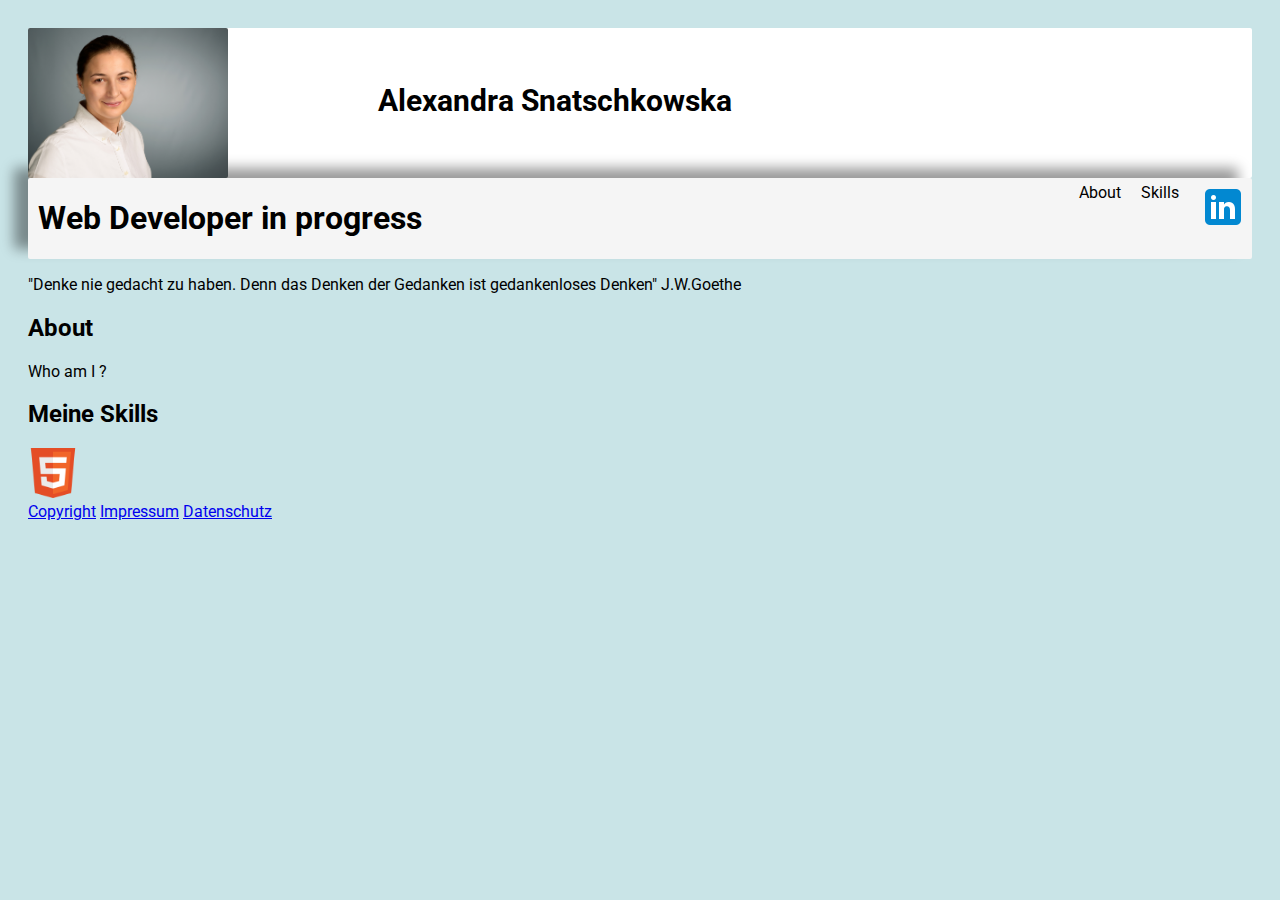
==== index.html @ 36ebf6c1 "index file moved" ====
<!DOCTYPE html>
<html lang="en">
<head>
    <meta charset="UTF-8">
    <meta name="viewport" content="width=device-width, initial-scale=1.0">
    <title>Meine Webseite</title>
    <link rel="stylesheet" href="../css/style.css">

</head>
<body>
    <header>
         
    </header>

    <section class="profile">
        <img id="header-img" src="../assets/Profilbild_asnatschko.jpg" alt="Profilbild">  
        <p class="name">Alexandra Snatschkowska</p>
        <p></p>
      
    </section>

    

    <section class="kurz">
        <h1>Web Developer in progress</h1> 
        <nav>
        
            <a class="nav__link" href="#About" class="myButton" alt="About">About</a>
            <a class="nav__link" href="#Skills" class="myButton" alt="Skills">Skills</a>
            <a class="nav__link" href="https://www.linkedin.com/in/alexandra-snatschkowska-62786260/"><img src="../assets/linkedin-icon.png" alt="linkedin-icon"></a>
           
        </nav>
     </section>  
   
    <main>
        <article>
            
            <section id="About">
                <p>"Denke nie gedacht zu haben. Denn das Denken der Gedanken ist gedankenloses Denken" J.W.Goethe</p>
                <h2>About</h2>
                <p>Who am I ?</p>
             
            </section>
        
            <section id="Skills">
                <h2>Meine Skills</h2>                            
                <img id="html5-logo" src="../assets/html5-logo-31813.png" alt="html5-logo">
              
            </section>
        </article>

        
      
        <!--<img src=" https://source.unsplash.com/random/" alt="Random Image">
        <img src=" https://source.unsplash.com/random/300x200" alt="Random Image">
        <img src=" https://source.unsplash.com/random/200x300" alt="Random Image">
        -->
    </main>

    <footer>
        <a href="#Copyright">Copyright</a>
        <a href="#Impressum">Impressum</a>
        <a href="#Datenschutz">Datenschutz</a>
    </footer>

 
    
</body>
</html>
---- css/style.css ----
@import url('https://fonts.googleapis.com/css2?family=Poppins:wght@500&family=Roboto:wght@300&display=swap');

body {
    font-family: font-family: 'Poppins', sans-serif;
    font-family: 'Roboto', sans-serif;
    padding: 20px;
    background-color: 	#c9e4e7;
}

.myButton {
	box-shadow:inset 1px 1px 0px 0px #ffffff;
	background-color:transparent;
	border-radius:2px;
	border:1px solid #dcdcdc;
	display:inline-block;
	cursor:pointer;
	color:#666666;
	font-family:Arial;
	font-size:12px;
	padding: 7px 8px;
	text-decoration:none;
	text-shadow:0px 1px 0px #ffffff;
}
.myButton:hover {
	background-color:transparent;
}
.myButton:active {
	position:relative;
	top:2px;
}


.profile {
    display: flex;
    flex-direction: row;
    justify-content: flex-start;
    gap: 50px;
    background-color: white;
    border-radius: 2px;

}

.name{
    font-size: 30px;
    font-weight: bold;
    padding-top: 25px;
    padding-left: 100px;
}

.kurz{
    padding-left: 10px;
    border-radius: 2px;
    border: 1px gray;
    box-shadow: -14px -10px 13px 0px rgba(0,0,0,0.4);
    display: flex;
    justify-content: space-between;
    background-color: whitesmoke;
}

img {
    border-radius: 2px;
    max-width: 200px;

    } 

h1 {
        color:black;         
        text-align: left;
    }

h2 {
        text-align: left;
}

nav {
    display: flex;
    flex-direction: row;
    justify-content: flex-end;
    gap: 10px;
    flex-wrap: wrap;

}

.nav__link {
    
    border-radius: 15px;
    color: black;
    background-color: none;
    text-decoration: none;
    padding: 5px;
    
}

#header-img{
    
}



#Skills{
   border-radius: ;
   background-color:;
   height: auto;
}

#About{
    
    height: auto;
    background-color: ;
    border-radius: 3px;
}

#html5-logo{
    width:  50px;
    height: 50px;
}

#css-logo{
    width: 50px;
    height: 50px;
}

#javascript-logo{
    width: 50px;
    height: 50px;
}

footer {
    
}
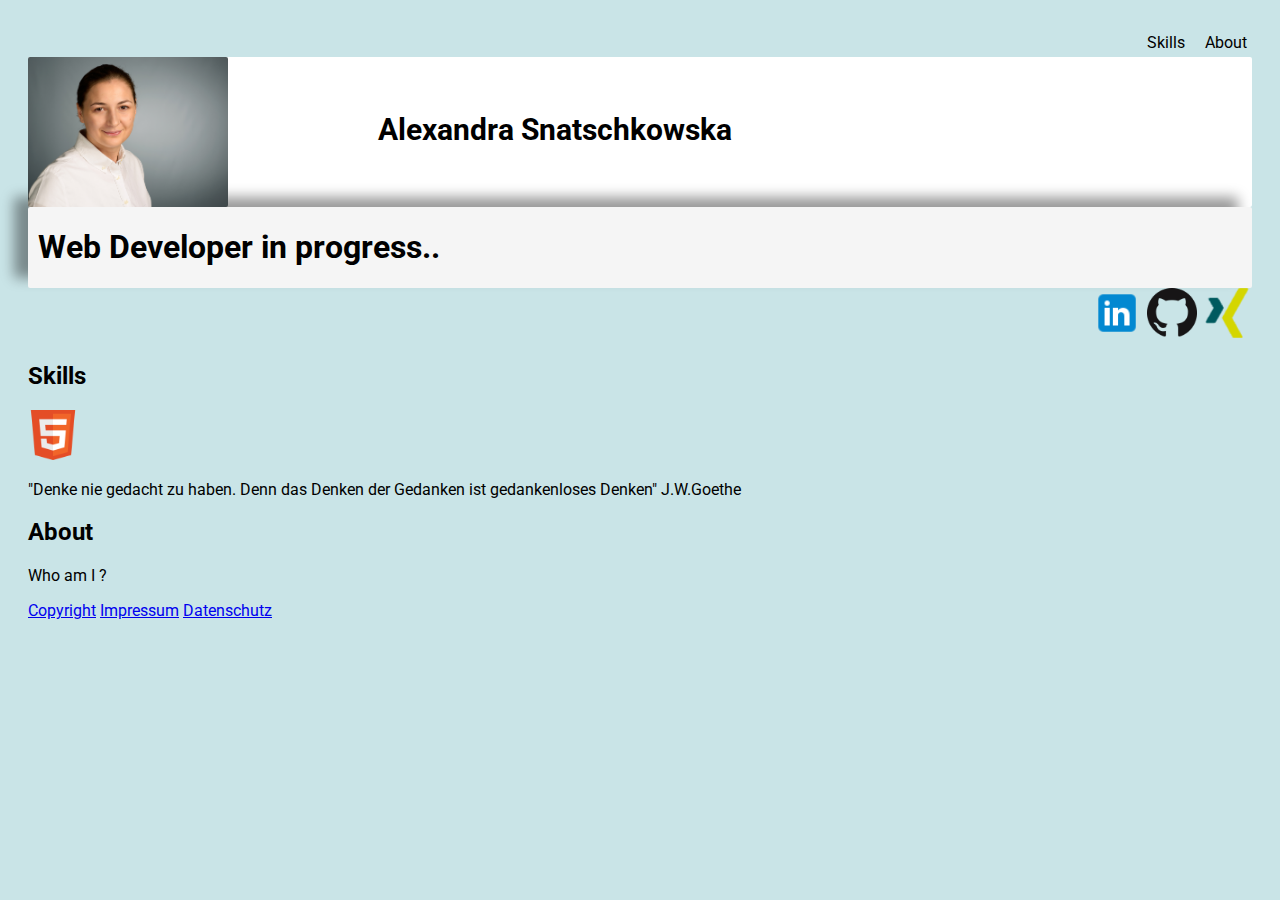
==== commit 021328d9: "change icons and add hover on icons add imagefiles" ====
--- a/index.html
+++ b/index.html
@@ -9,7 +9,13 @@
 </head>
 <body>
     <header>
-         
+        <nav>
+        
+            <a class="nav__link" href="#Skills" class="myButton" alt="Skills">Skills</a>
+            <a class="nav__link" href="#About" class="myButton" alt="About">About</a>
+            
+           
+        </nav>
     </header>
 
     <section class="profile">
@@ -22,19 +28,23 @@
     
 
     <section class="kurz">
-        <h1>Web Developer in progress</h1> 
-        <nav>
-        
-            <a class="nav__link" href="#About" class="myButton" alt="About">About</a>
-            <a class="nav__link" href="#Skills" class="myButton" alt="Skills">Skills</a>
-            <a class="nav__link" href="https://www.linkedin.com/in/alexandra-snatschkowska-62786260/"><img src="../assets/linkedin-icon.png" alt="linkedin-icon"></a>
-           
-        </nav>
-     </section>  
-   
+        <h1>Web Developer in progress..</h1> 
+      
+     </section>
+     
+     <section class="icons">
+     <a class="iconsize" href="https://www.linkedin.com/in/alexandra-snatschkowska-62786260/"><img src="../assets/linkedin-icon.png" width="50px" height="50px" title="linkedin-Profile" alt="linkedin-icon"></a>
+     <a class="iconsize" href="https://github.com/asnatschko"><img src="./assets/GitHub-Mark-64px.png" width="50px" height="50px" title="Github-Account" alt="github-icon"></a>
+     <a class="iconsize" href="https://www.xing.com/profile/Alexandra_Snatschkowska/"><img src="./assets/xing-logo-2447.png" width="50px" height="50px" title="Xing-Profile" alt="Xing-icon"></a>
+
+    </section>
     <main>
         <article>
-            
+            <section id="Skills">
+                <h2>Skills</h2>                            
+                <img id="html5-logo" src="../assets/html5-logo-31813.png" alt="html5-logo">
+              
+            </section>
             <section id="About">
                 <p>"Denke nie gedacht zu haben. Denn das Denken der Gedanken ist gedankenloses Denken" J.W.Goethe</p>
                 <h2>About</h2>
@@ -42,11 +52,7 @@
              
             </section>
         
-            <section id="Skills">
-                <h2>Meine Skills</h2>                            
-                <img id="html5-logo" src="../assets/html5-logo-31813.png" alt="html5-logo">
-              
-            </section>
+            
         </article>
 
         
--- a/css/style.css
+++ b/css/style.css
@@ -20,6 +20,7 @@
 	padding: 7px 8px;
 	text-decoration:none;
 	text-shadow:0px 1px 0px #ffffff;
+    
 }
 .myButton:hover {
 	background-color:transparent;
@@ -29,6 +30,21 @@
 	top:2px;
 }
 
+.icons{
+    display: flex;
+    flex-direction: row;
+    justify-content: flex-end;
+    gap: 5px;
+       
+}
+
+.iconsize{
+    transition: transform .2s;
+}
+
+.iconsize:hover{
+    transform: scale(1.2);
+}
 
 .profile {
     display: flex;
@@ -60,6 +76,7 @@
 img {
     border-radius: 2px;
     max-width: 200px;
+    
 
     } 
 
@@ -108,6 +125,7 @@
     height: auto;
     background-color: ;
     border-radius: 3px;
+    
 }
 
 #html5-logo{
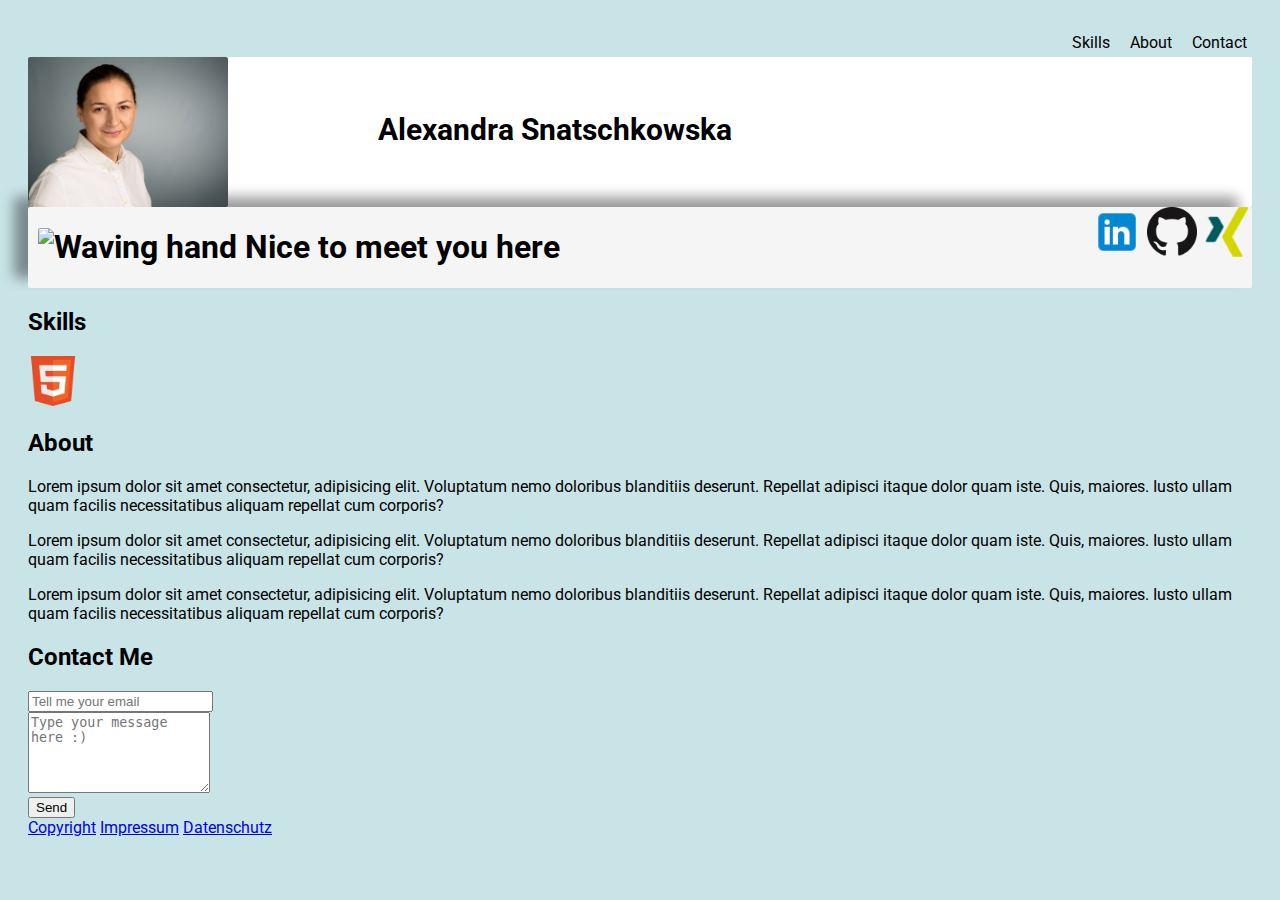
==== commit c53f3afe: "design contact form" ====
--- a/index.html
+++ b/index.html
@@ -3,7 +3,8 @@
 <head>
     <meta charset="UTF-8">
     <meta name="viewport" content="width=device-width, initial-scale=1.0">
-    <title>Meine Webseite</title>
+    <title>Alexandra S.</title>
+    <link rel="icon" href="./assets/logo_size.jpg" type="image/icon type">
     <link rel="stylesheet" href="../css/style.css">
 
 </head>
@@ -11,33 +12,33 @@
     <header>
         <nav>
         
-            <a class="nav__link" href="#Skills" class="myButton" alt="Skills">Skills</a>
-            <a class="nav__link" href="#About" class="myButton" alt="About">About</a>
+            <a class="nav__link" href="#Skills" alt="Skills">Skills</a>
+            <a class="nav__link" href="#About"  alt="About">About</a>
+            <a class="nav__link" href="#Contact"  alt="Contact">Contact</a>
             
            
         </nav>
     </header>
 
     <section class="profile">
-        <img id="header-img" src="../assets/Profilbild_asnatschko.jpg" alt="Profilbild">  
+        <img id="header-img" src="./assets/Profilbild_asnatschko.jpg" alt="Profilbild_asnatschko">  
         <p class="name">Alexandra Snatschkowska</p>
-        <p></p>
+        
       
     </section>
 
     
 
     <section class="kurz">
-        <h1>Web Developer in progress..</h1> 
-      
+        <h1><img class="shake-effect" src="./assets/favicon-32x32.png" alt="Waving hand"> Nice to meet you here</h1> 
+        <section class="icons">
+            <a class="iconsize" href="https://www.linkedin.com/in/alexandra-snatschkowska-62786260/"><img src="../assets/linkedin-icon.png" width="50px" height="50px" title="linkedin-Profile" alt="linkedin-icon"></a>
+            <a class="iconsize" href="https://github.com/asnatschko"><img src="./assets/GitHub-Mark-64px.png" width="50px" height="50px" title="Github-Account" alt="github-icon"></a>
+            <a class="iconsize" href="https://www.xing.com/profile/Alexandra_Snatschkowska/"><img src="./assets/xing-logo-2447.png" width="50px" height="50px" title="Xing-Profile" alt="Xing-icon"></a>
+        </section>
      </section>
      
-     <section class="icons">
-     <a class="iconsize" href="https://www.linkedin.com/in/alexandra-snatschkowska-62786260/"><img src="../assets/linkedin-icon.png" width="50px" height="50px" title="linkedin-Profile" alt="linkedin-icon"></a>
-     <a class="iconsize" href="https://github.com/asnatschko"><img src="./assets/GitHub-Mark-64px.png" width="50px" height="50px" title="Github-Account" alt="github-icon"></a>
-     <a class="iconsize" href="https://www.xing.com/profile/Alexandra_Snatschkowska/"><img src="./assets/xing-logo-2447.png" width="50px" height="50px" title="Xing-Profile" alt="Xing-icon"></a>
-
-    </section>
+  
     <main>
         <article>
             <section id="Skills">
@@ -46,13 +47,29 @@
               
             </section>
             <section id="About">
-                <p>"Denke nie gedacht zu haben. Denn das Denken der Gedanken ist gedankenloses Denken" J.W.Goethe</p>
+                
                 <h2>About</h2>
-                <p>Who am I ?</p>
+                <p>Lorem ipsum dolor sit amet consectetur, adipisicing elit. Voluptatum nemo doloribus blanditiis deserunt. Repellat adipisci itaque dolor quam iste. Quis, maiores. Iusto ullam quam facilis necessitatibus aliquam repellat cum corporis?</p>
+                <p>Lorem ipsum dolor sit amet consectetur, adipisicing elit. Voluptatum nemo doloribus blanditiis deserunt. Repellat adipisci itaque dolor quam iste. Quis, maiores. Iusto ullam quam facilis necessitatibus aliquam repellat cum corporis?</p>
+                <p>Lorem ipsum dolor sit amet consectetur, adipisicing elit. Voluptatum nemo doloribus blanditiis deserunt. Repellat adipisci itaque dolor quam iste. Quis, maiores. Iusto ullam quam facilis necessitatibus aliquam repellat cum corporis?</p>           
              
             </section>
         
-            
+            <section id="Contact">
+                <h2>Contact Me</h2>
+                <form id="kontaktformular" name="kontaktformular" action="">
+                    <div>
+                      
+                      <input type="text" id="absender" name="absender" placeholder="Tell me your email" />
+                    </div>
+                    <div>
+                      <textarea id="nachricht" name="nachricht" cols="20" placeholder="Type your message here :)" rows="5"></textarea>
+                    </div>
+                    <div>
+                      <input type="submit" value="Send" />
+                    </div>
+                    </form>
+            </section>
         </article>
 
         
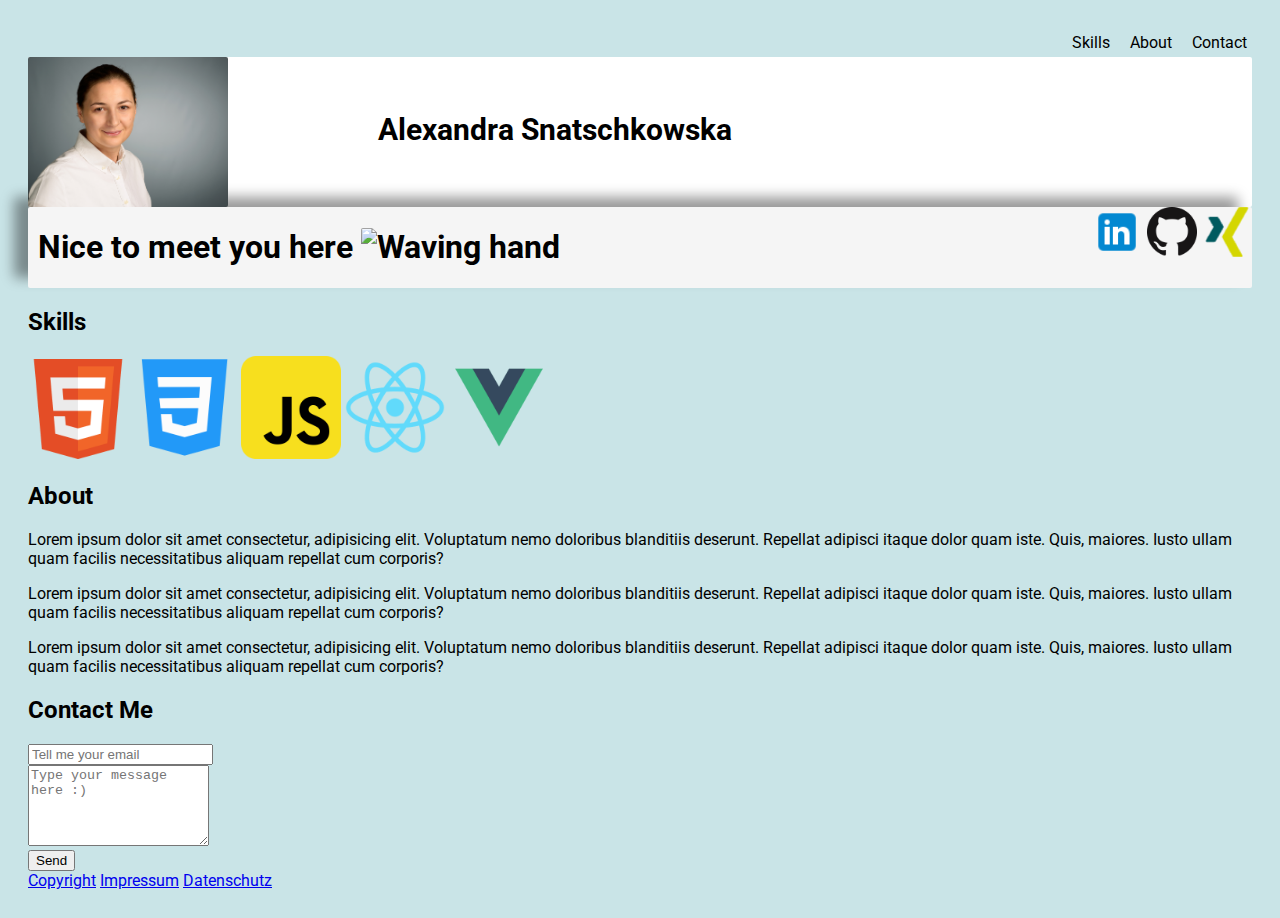
==== commit a090c5a8: "insert icons" ====
--- a/index.html
+++ b/index.html
@@ -8,69 +8,75 @@
     <link rel="stylesheet" href="../css/style.css">
 
 </head>
-<body>
-    <header>
-        <nav>
+    <body>
+        <div class="content-box">
+            <header>
+            <nav class="nav">
         
             <a class="nav__link" href="#Skills" alt="Skills">Skills</a>
             <a class="nav__link" href="#About"  alt="About">About</a>
             <a class="nav__link" href="#Contact"  alt="Contact">Contact</a>
             
            
-        </nav>
-    </header>
+            </nav>
+            </header>
 
-    <section class="profile">
-        <img id="header-img" src="./assets/Profilbild_asnatschko.jpg" alt="Profilbild_asnatschko">  
-        <p class="name">Alexandra Snatschkowska</p>
+            <section class="profile">
+            <img id="header-img" src="./assets/Profilbild_asnatschko.jpg" alt="Profilbild_asnatschko">  
+            <p class="name">Alexandra Snatschkowska</p>
         
       
-    </section>
+            </section>
 
     
 
-    <section class="kurz">
-        <h1><img class="shake-effect" src="./assets/favicon-32x32.png" alt="Waving hand"> Nice to meet you here</h1> 
-        <section class="icons">
-            <a class="iconsize" href="https://www.linkedin.com/in/alexandra-snatschkowska-62786260/"><img src="../assets/linkedin-icon.png" width="50px" height="50px" title="linkedin-Profile" alt="linkedin-icon"></a>
-            <a class="iconsize" href="https://github.com/asnatschko"><img src="./assets/GitHub-Mark-64px.png" width="50px" height="50px" title="Github-Account" alt="github-icon"></a>
-            <a class="iconsize" href="https://www.xing.com/profile/Alexandra_Snatschkowska/"><img src="./assets/xing-logo-2447.png" width="50px" height="50px" title="Xing-Profile" alt="Xing-icon"></a>
-        </section>
-     </section>
+            <section class="kurz">
+                <h1> Nice to meet you here <img class="shake-effect" src="./assets/favicon-32x32.png" alt="Waving hand"> </h1> 
+                    <section class="icons">
+                        <a class="iconsize" href="https://www.linkedin.com/in/alexandra-snatschkowska-62786260/"><img src="../assets/linkedin-icon.png" width="50px" height="50px" title="linkedin-Profile" alt="linkedin-icon"></a>
+                        <a class="iconsize" href="https://github.com/asnatschko"><img src="./assets/GitHub-Mark-64px.png" width="50px" height="50px" title="Github-Account" alt="github-icon"></a>
+                        <a class="iconsize" href="https://www.xing.com/profile/Alexandra_Snatschkowska/"><img src="./assets/xing-logo-2447.png" width="50px" height="50px" title="Xing-Profile" alt="Xing-icon"></a>
+                    </section>
+            </section>
      
   
-    <main>
-        <article>
-            <section id="Skills">
-                <h2>Skills</h2>                            
-                <img id="html5-logo" src="../assets/html5-logo-31813.png" alt="html5-logo">
+            <main>
+                <article>
+                    <section id="Skills">
+                        <h2>Skills</h2>                            
+                        <img src="../assets/html5-logo-31813.png" width="100px" height="100px" title="HTML5" alt="html5-logo">
+                        <img src="./assets/CSS3-logo.png" width="105px" height="103px" title="CSS3" alt="css-logo">
+                        <img src="./assets/javascript_icon_130900.png" width="100px" height="103px" title="Javascript" alt="Javascript">
+                        <img src="./assets/react_original_logo_icon_146374.png" width="100px" height="103px" title="React" alt="React">
+                        <img src="./assets/file_type_vue_icon_130078.png" width="100px" height="103px" title="Vue.js" alt="Vue.js">
+                        
               
-            </section>
-            <section id="About">
+                    </section>
+                    <section id="About">
                 
-                <h2>About</h2>
-                <p>Lorem ipsum dolor sit amet consectetur, adipisicing elit. Voluptatum nemo doloribus blanditiis deserunt. Repellat adipisci itaque dolor quam iste. Quis, maiores. Iusto ullam quam facilis necessitatibus aliquam repellat cum corporis?</p>
-                <p>Lorem ipsum dolor sit amet consectetur, adipisicing elit. Voluptatum nemo doloribus blanditiis deserunt. Repellat adipisci itaque dolor quam iste. Quis, maiores. Iusto ullam quam facilis necessitatibus aliquam repellat cum corporis?</p>
-                <p>Lorem ipsum dolor sit amet consectetur, adipisicing elit. Voluptatum nemo doloribus blanditiis deserunt. Repellat adipisci itaque dolor quam iste. Quis, maiores. Iusto ullam quam facilis necessitatibus aliquam repellat cum corporis?</p>           
+                        <h2>About</h2>
+                        <p>Lorem ipsum dolor sit amet consectetur, adipisicing elit. Voluptatum nemo doloribus blanditiis deserunt. Repellat adipisci itaque dolor quam iste. Quis, maiores. Iusto ullam quam facilis necessitatibus aliquam repellat cum corporis?</p>
+                        <p>Lorem ipsum dolor sit amet consectetur, adipisicing elit. Voluptatum nemo doloribus blanditiis deserunt. Repellat adipisci itaque dolor quam iste. Quis, maiores. Iusto ullam quam facilis necessitatibus aliquam repellat cum corporis?</p>
+                        <p>Lorem ipsum dolor sit amet consectetur, adipisicing elit. Voluptatum nemo doloribus blanditiis deserunt. Repellat adipisci itaque dolor quam iste. Quis, maiores. Iusto ullam quam facilis necessitatibus aliquam repellat cum corporis?</p>           
              
-            </section>
+                    </section>
         
-            <section id="Contact">
-                <h2>Contact Me</h2>
-                <form id="kontaktformular" name="kontaktformular" action="">
-                    <div>
+                    <section id="Contact">
+                        <h2>Contact Me</h2>
+                        <form id="kontaktformular" name="kontaktformular" action="">
+                        <div>
                       
-                      <input type="text" id="absender" name="absender" placeholder="Tell me your email" />
-                    </div>
-                    <div>
-                      <textarea id="nachricht" name="nachricht" cols="20" placeholder="Type your message here :)" rows="5"></textarea>
-                    </div>
-                    <div>
-                      <input type="submit" value="Send" />
-                    </div>
-                    </form>
-            </section>
-        </article>
+                        <input type="text" id="absender" name="absender" placeholder="Tell me your email" />
+                        </div>
+                        <div>
+                        <textarea id="nachricht" name="nachricht" cols="20" placeholder="Type your message here :)" rows="5"></textarea>
+                        </div>
+                        <div>
+                        <input type="submit" value="Send" />
+                        </div>
+                        </form>
+                    </section>
+                </article>
 
         
       
@@ -78,15 +84,15 @@
         <img src=" https://source.unsplash.com/random/300x200" alt="Random Image">
         <img src=" https://source.unsplash.com/random/200x300" alt="Random Image">
         -->
-    </main>
+            </main>
 
-    <footer>
-        <a href="#Copyright">Copyright</a>
-        <a href="#Impressum">Impressum</a>
-        <a href="#Datenschutz">Datenschutz</a>
-    </footer>
+            <footer>
+                <a href="#Copyright">Copyright</a>
+                <a href="#Impressum">Impressum</a>
+                <a href="#Datenschutz">Datenschutz</a>
+            </footer>
 
- 
+        </div>
     
-</body>
+    </body>
 </html>